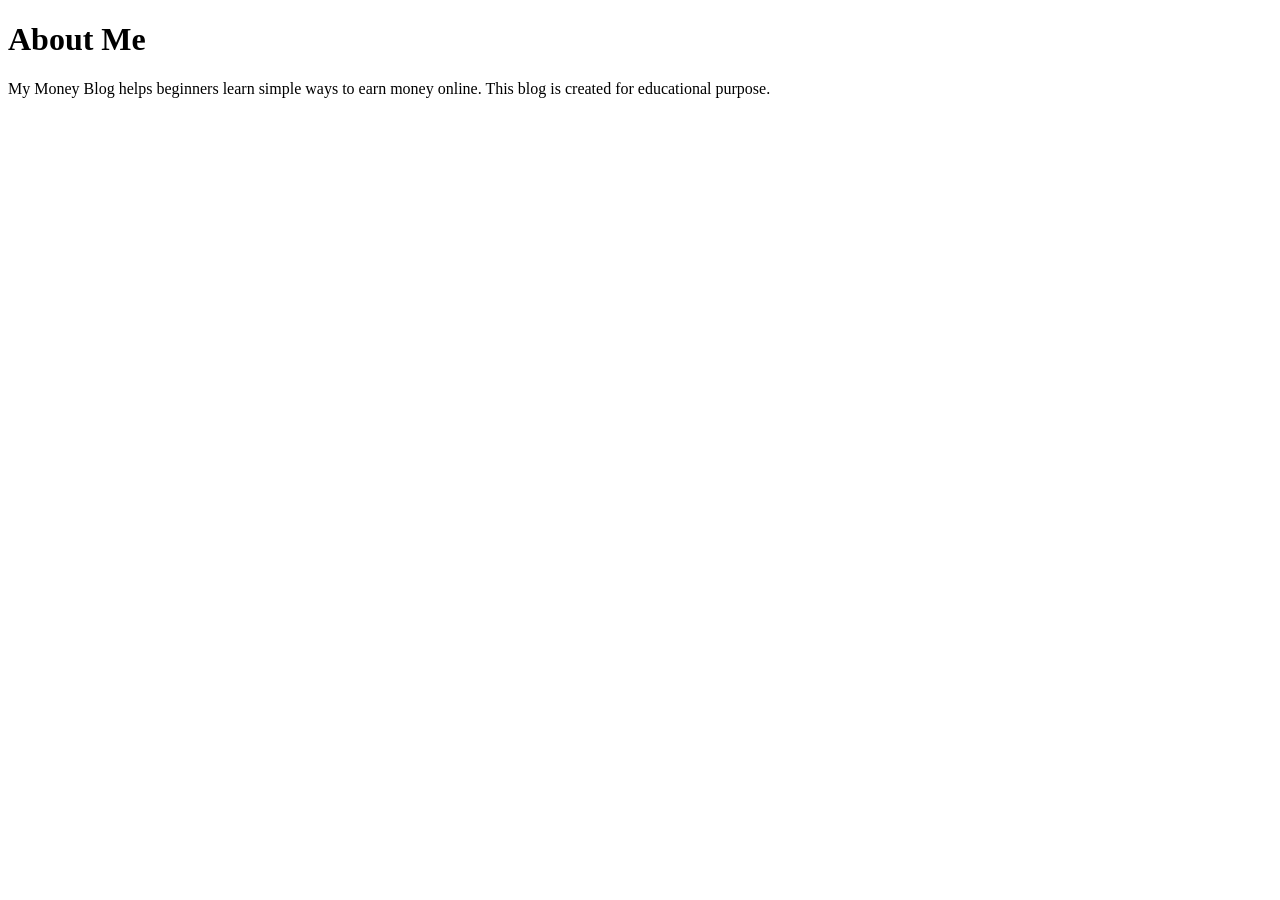
==== about.html @ 6265d513 "Add files via upload" ====
<!DOCTYPE html>
<html>
<head>
    <title>About - My Money Blog</title>
</head>
<body>
    <h1>About Me</h1>
    <p>
        My Money Blog helps beginners learn simple ways to earn money online.
        This blog is created for educational purpose.
    </p>
</body>
</html>
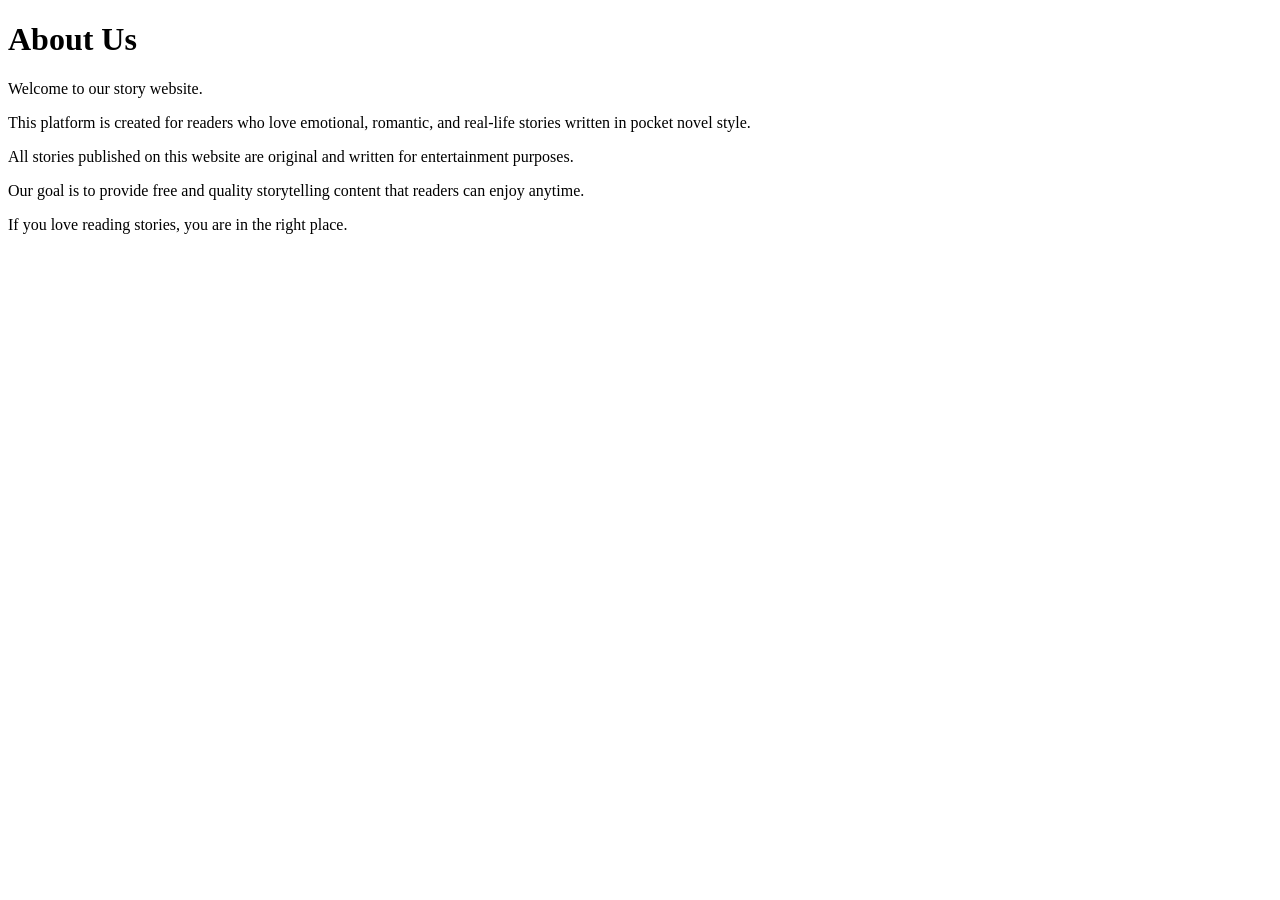
==== commit adb10a92: "Update about.html" ====
--- a/about.html
+++ b/about.html
@@ -1,13 +1,25 @@
 <!DOCTYPE html>
-<html>
+<html lang="en">
 <head>
-    <title>About - My Money Blog</title>
+  <meta charset="UTF-8">
+  <title>About Us – Free Romantic Stories</title>
+  <meta name="description" content="Read free original romantic and emotional stories in pocket novel style.">
+  <meta name="viewport" content="width=device-width, initial-scale=1.0">
 </head>
 <body>
-    <h1>About Me</h1>
-    <p>
-        My Money Blog helps beginners learn simple ways to earn money online.
-        This blog is created for educational purpose.
-    </p>
+
+<h1>About Us</h1>
+
+<p>Welcome to our story website.</p>
+
+<p>This platform is created for readers who love emotional, romantic, and real-life stories written in pocket novel style.</p>
+
+<p>All stories published on this website are original and written for entertainment purposes.</p>
+
+<p>Our goal is to provide free and quality storytelling content that readers can enjoy anytime.</p>
+
+<p>If you love reading stories, you are in the right place.</p>
+
 </body>
 </html>
+
